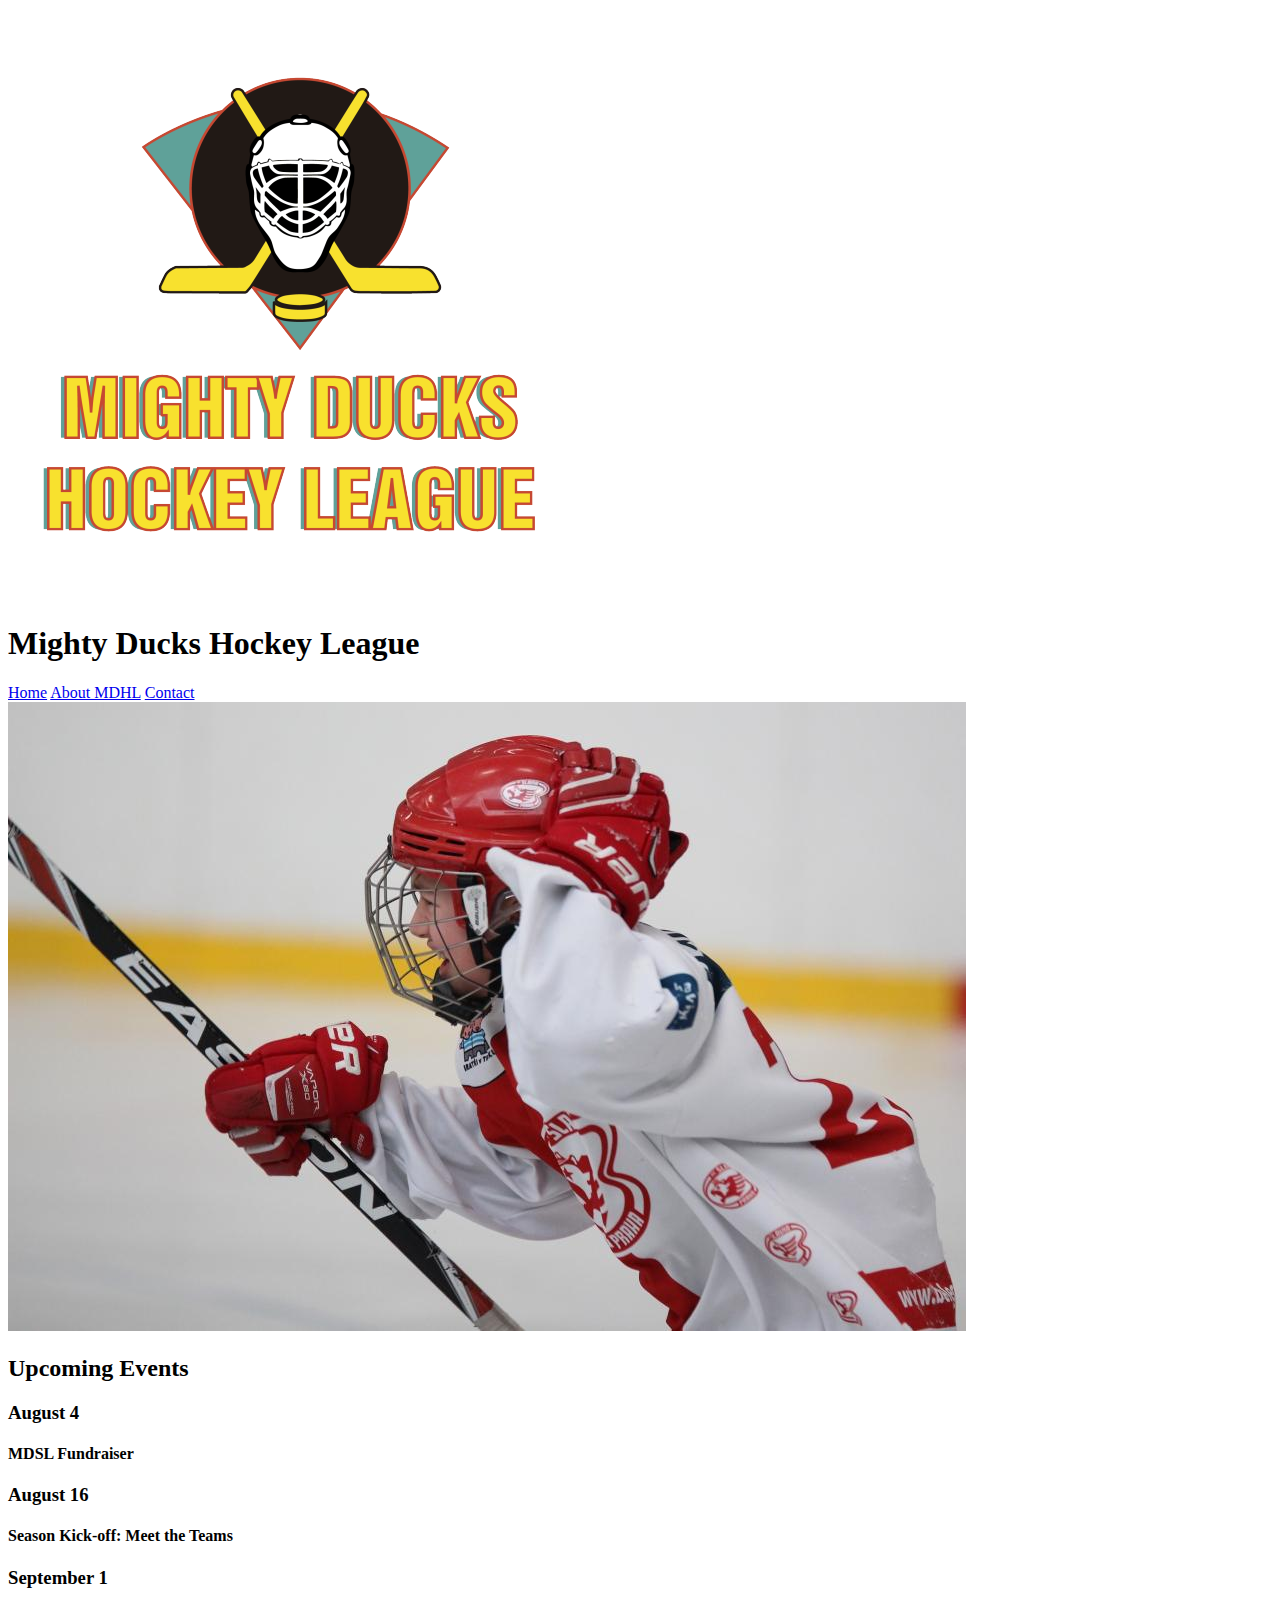
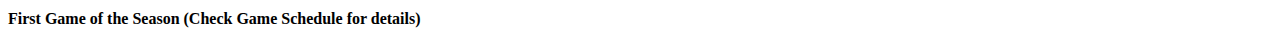
==== index.html @ fdc94147 "My First commit" ====
<!DOCTYPE html>
<html lang="en">
<head>
    <meta charset="UTF-8">
    <meta http-equiv="X-UA-Compatible" content="IE=edge">
    <meta name="viewport" content="width=device-width, initial-scale=1.0">
    <link rel="icon" href="./img/Logo_Mighty_ducks-01.ico">
    <title>Document</title>
</head>
<body>
    
   <img src="img/LogoMightyducks01.png" alt=""/>
   <h1>Mighty Ducks Hockey League</h1>


   <a href="#">Home</a>
   <a href="./AboutMDHL.html">About MDHL</a>
   <a href="./Contact.html">Contact</a>
  



   <div>
    <img src="img/hockey1.jpg" alt=""/>
   </div>
   <div>
    <h2>Upcoming Events</h2>
        <h3>August 4</h3>
        <h4>MDSL Fundraiser</h4>
        
        <h3>August 16</h3>
        <h4>Season Kick-off: Meet the Teams</h4>

        <h3>September 1</h3>
        <h4>First Game of the Season (Check Game Schedule for details)</h4>
   </div>
</body>
</html>
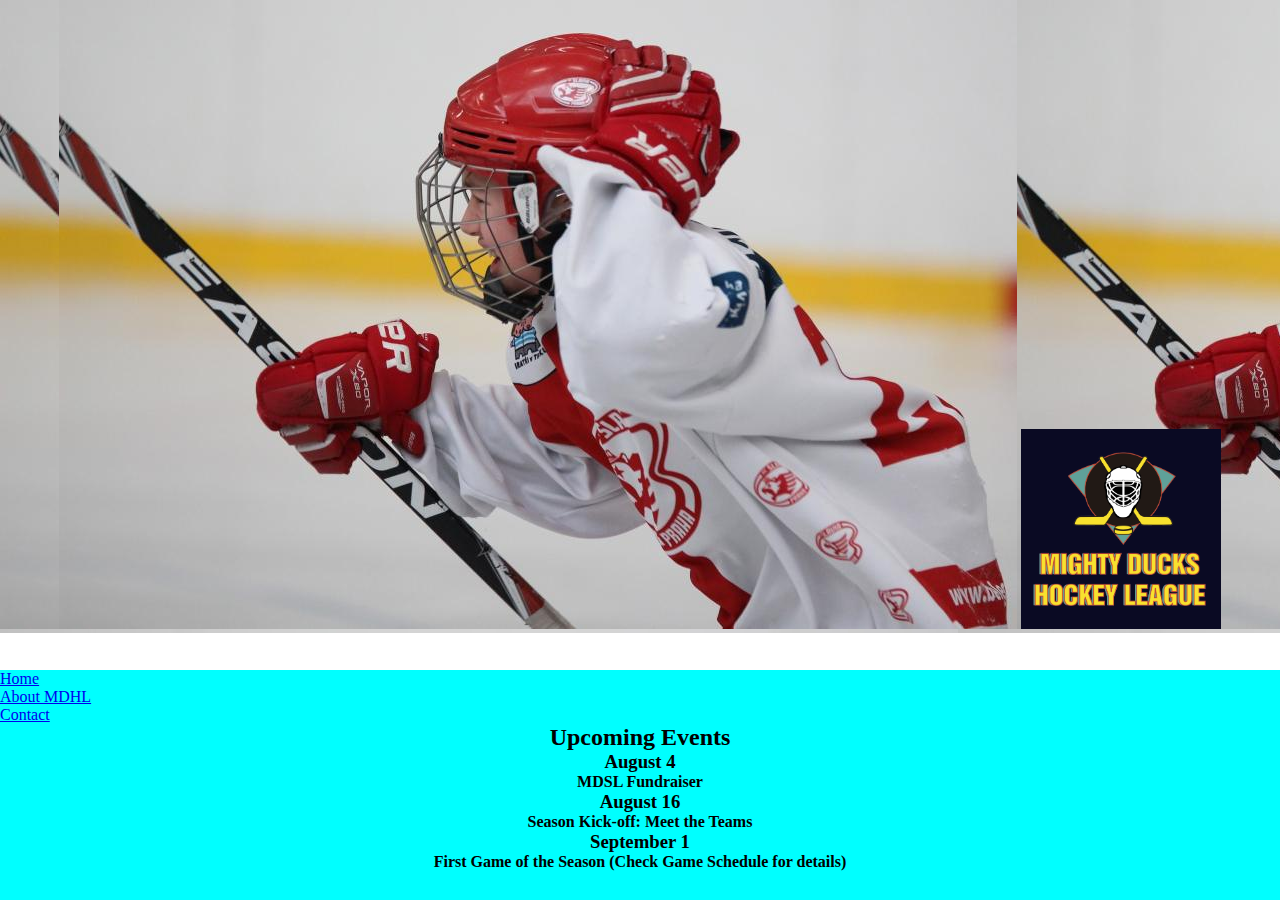
==== commit 31deac80: "task2" ====
--- a/index.html
+++ b/index.html
@@ -4,35 +4,35 @@
     <meta charset="UTF-8">
     <meta http-equiv="X-UA-Compatible" content="IE=edge">
     <meta name="viewport" content="width=device-width, initial-scale=1.0">
-    <link rel="icon" href="./img/Logo_Mighty_ducks-01.ico">
-    <title>Document</title>
+    <link rel="icon" href="./assetes/img/Logo_Mighty_ducks-01.ico">
+    <link rel="stylesheet" href="./assetes/style.css">
+    <title>MDHL</title>
 </head>
 <body>
+    <header>
+        <img class="central" src="./assetes/img/hockey1.jpg" alt="hockey1"/>
+        <img class="logo" src="./assetes/img/LogoMightyducks01.png" alt="logo"/>
+    </header>
+     
+    <h1 style="color:white"> Mighty Ducks Hockey League</h1>
+   
+    <nav>
+    <a href="#">Home</a>
+    <a href="./AboutMDHL.html">About MDHL</a>
+    <a href="./Contact.html">Contact</a>
+    </nav>
+   
+
     
-   <img src="img/LogoMightyducks01.png" alt=""/>
-   <h1>Mighty Ducks Hockey League</h1>
-
-
-   <a href="#">Home</a>
-   <a href="./AboutMDHL.html">About MDHL</a>
-   <a href="./Contact.html">Contact</a>
-  
-
-
-
    <div>
-    <img src="img/hockey1.jpg" alt=""/>
-   </div>
-   <div>
-    <h2>Upcoming Events</h2>
+        <h2>Upcoming Events</h2>
         <h3>August 4</h3>
         <h4>MDSL Fundraiser</h4>
         
         <h3>August 16</h3>
         <h4>Season Kick-off: Meet the Teams</h4>
-
         <h3>September 1</h3>
         <h4>First Game of the Season (Check Game Schedule for details)</h4>
-   </div>
+    </div> 
 </body>
 </html>--- a/assetes/style.css
+++ b/assetes/style.css
@@ -0,0 +1,53 @@
+*{
+    margin: 0;
+    padding: 0;   
+    box-sizing: border-box;
+    font-family: cursive;
+    }
+
+header{
+    width:100%;
+    text-align:center;       
+    background-image: url(../assetes/img/hockey1.jpg);
+}
+header.central{
+    position: absolute;
+    z-index: auto;
+    
+
+
+}
+
+header.logo{
+    width: 8%;
+}
+
+body{
+    background-color: aqua;
+    color:black;   
+}
+
+.logo{
+    width: 200px;
+    height: 200px;
+    background-color: #0a0a23;
+    text-align: right;
+}
+.logo img{
+    width: 10px;
+    margin: auto;
+   
+}
+
+h2,h3,h4{
+    display: flex;
+    justify-content: center;
+}
+
+a{
+   display: list-item;
+}
+h1{
+    background-color:white;
+    text-align: center;
+}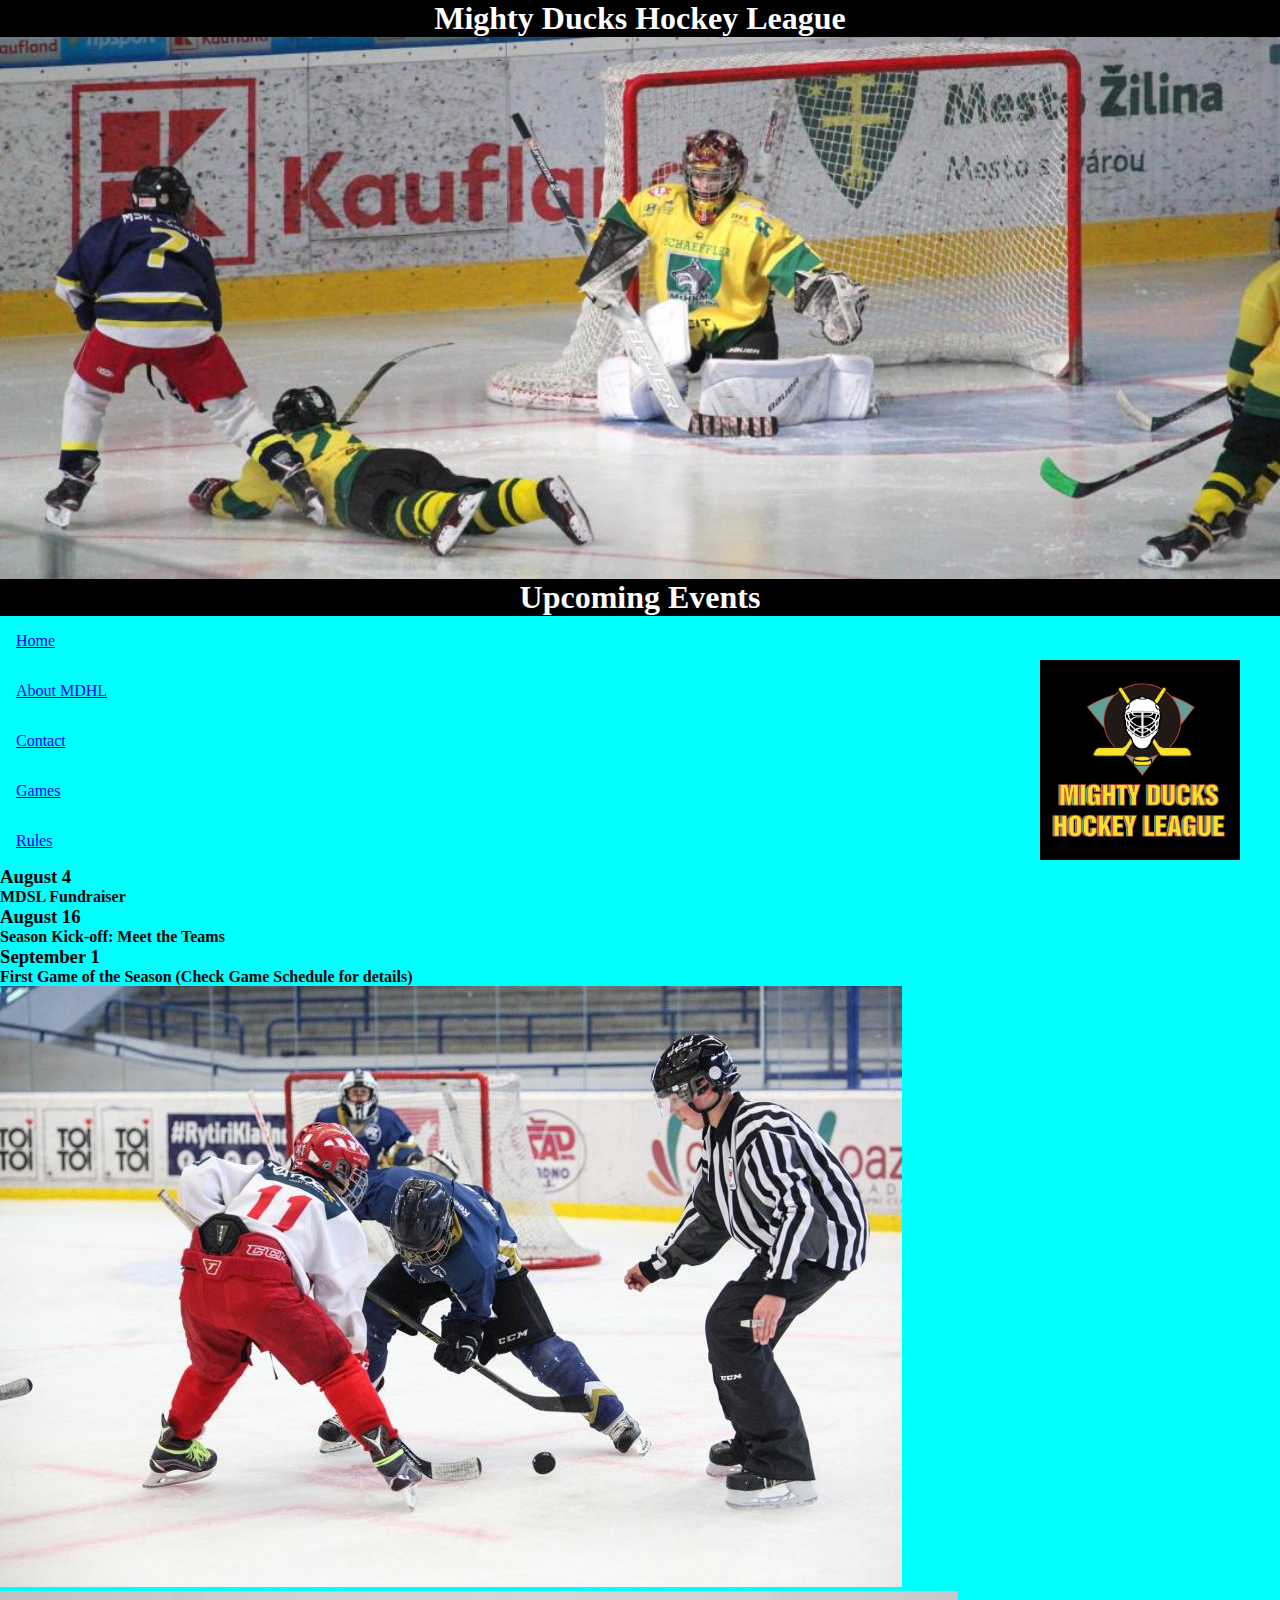
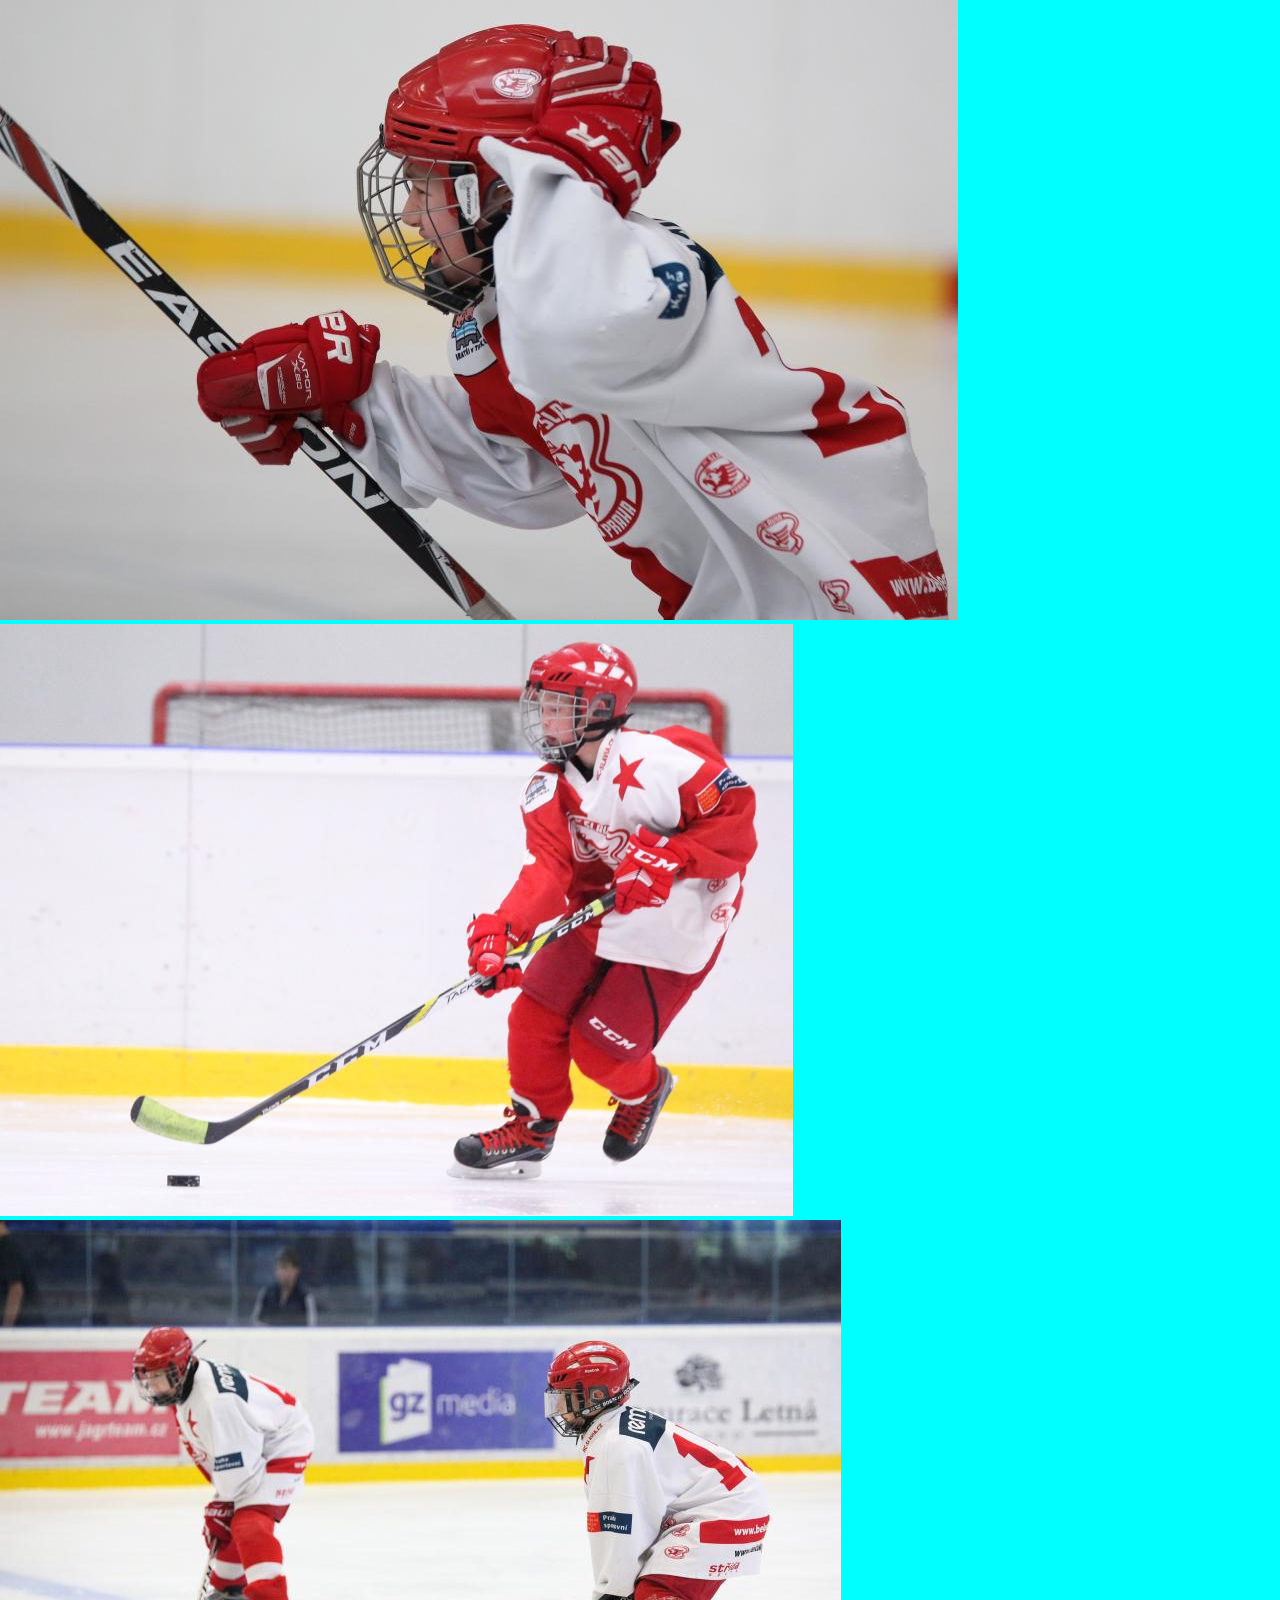
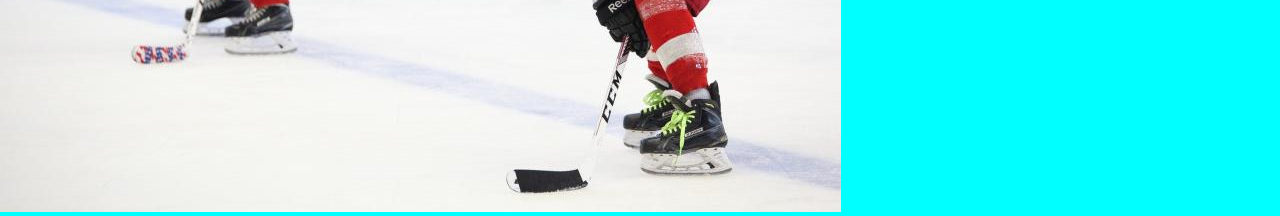
==== commit 1eccf97f: "Task3" ====
--- a/index.html
+++ b/index.html
@@ -4,28 +4,35 @@
     <meta charset="UTF-8">
     <meta http-equiv="X-UA-Compatible" content="IE=edge">
     <meta name="viewport" content="width=device-width, initial-scale=1.0">
-    <link rel="icon" href="./assetes/img/Logo_Mighty_ducks-01.ico">
-    <link rel="stylesheet" href="./assetes/style.css">
+    <link rel="shortcut icon" href="./img/Logo_Mighty_ducks-01.ico">
+    <link rel="stylesheet" href="./styles.css">
     <title>MDHL</title>
 </head>
-<body>
+
+<body>  
     <header>
-        <img class="central" src="./assetes/img/hockey1.jpg" alt="hockey1"/>
-        <img class="logo" src="./assetes/img/LogoMightyducks01.png" alt="logo"/>
+    <div class="conteiner" >
+        <h1 class="titPrinc">Mighty Ducks Hockey League</h1>   
+        <img class="topo" src ="img/design2_image1.jpg" alt="hockey1"/> 
+        <img class="Log" src="img/LogoMightyducks01.png" alt="logo"/>
+        <h2 class="subtitulo">Upcoming Events</h2>
+    </div>
     </header>
-     
-    <h1 style="color:white"> Mighty Ducks Hockey League</h1>
-   
+            
     <nav>
     <a href="#">Home</a>
     <a href="./AboutMDHL.html">About MDHL</a>
     <a href="./Contact.html">Contact</a>
+    <a href="./Games.html">Games</a>
+    <a href="./Rules.html">Rules</a>
     </nav>
+
+
+   <main>
+    
    
-
-    
-   <div>
-        <h2>Upcoming Events</h2>
+    <div>
+        
         <h3>August 4</h3>
         <h4>MDSL Fundraiser</h4>
         
@@ -33,6 +40,13 @@
         <h4>Season Kick-off: Meet the Teams</h4>
         <h3>September 1</h3>
         <h4>First Game of the Season (Check Game Schedule for details)</h4>
-    </div> 
+    </div>
+    <section>
+        <img src="./img/design1_image1.jpg" alt="">
+        <img src="./img/hockey1.jpg" alt="">
+        <img src="./img/hockey2.jpg" alt="">
+        <img src="./img/hockey3.jpg" alt="">
+    </section>
+</main>
 </body>
 </html>--- a/styles.css
+++ b/styles.css
@@ -0,0 +1,80 @@
+*{
+    margin: 0;
+    padding: 0;
+    background-origin:border-box;
+}
+body{
+    background-color: aqua;
+    color: black;
+    font-family: cursive;
+}
+.conteiner{
+    margin: auto;
+    display: flex;
+    flex-direction: column;
+}
+.titPrinc{
+    background-color: black;
+    font-size: xx-large;
+    color: white;
+    text-align: center;
+}
+.topo{
+    text-align: center;
+    min-width: auto;
+    min-height: auto;
+    
+   }
+
+.Log{  
+background-color: black;
+ position: absolute;
+  height:200px;
+  width:200px;
+  bottom: 40px;
+  right : 40px;
+  z-index: 1;
+  
+}
+.subtitulo{
+    background-color: black;
+    font-size: xx-large;
+    color: white;
+    text-align: center;
+}
+a{
+    position: relative;
+    display: flex;
+    flex-direction: column;
+    align-items: flex-start;
+    padding: 1rem;
+}
+
+table {
+    width: 100px;
+    margin: 0 auto;
+    background-color: aliceblue;
+    height: 50vh;
+    width: 40rem;
+    table-layout: auto;
+    border-spacing: 5px;   
+   
+}
+
+table, th, td {
+    border: 5px solid;
+    border-color: black;
+    text-align: center;
+}
+
+th {
+    background-color: black;
+    color: aliceblue;
+    padding-bottom: 5px;
+    padding-top: 5px;
+}
+.schedule,.games{
+    width: 100px;
+    margin: 0 auto;
+    
+}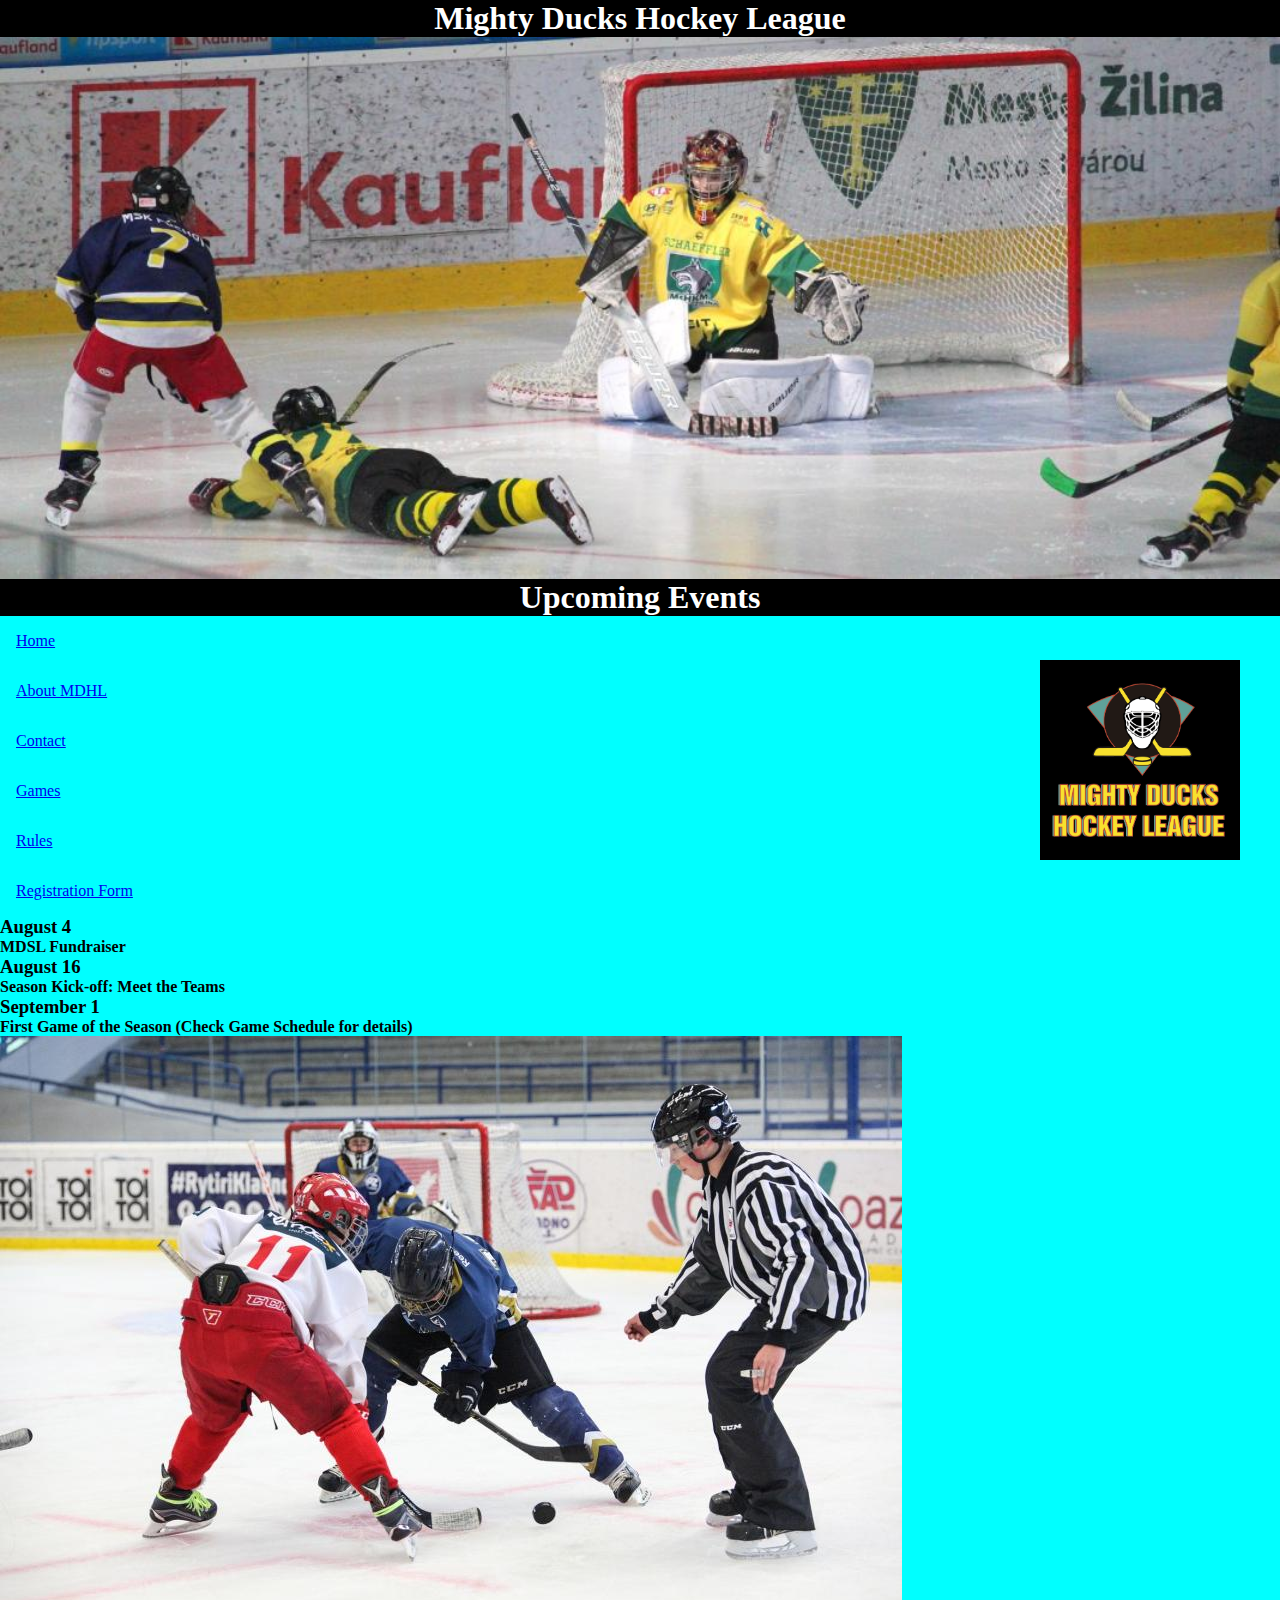
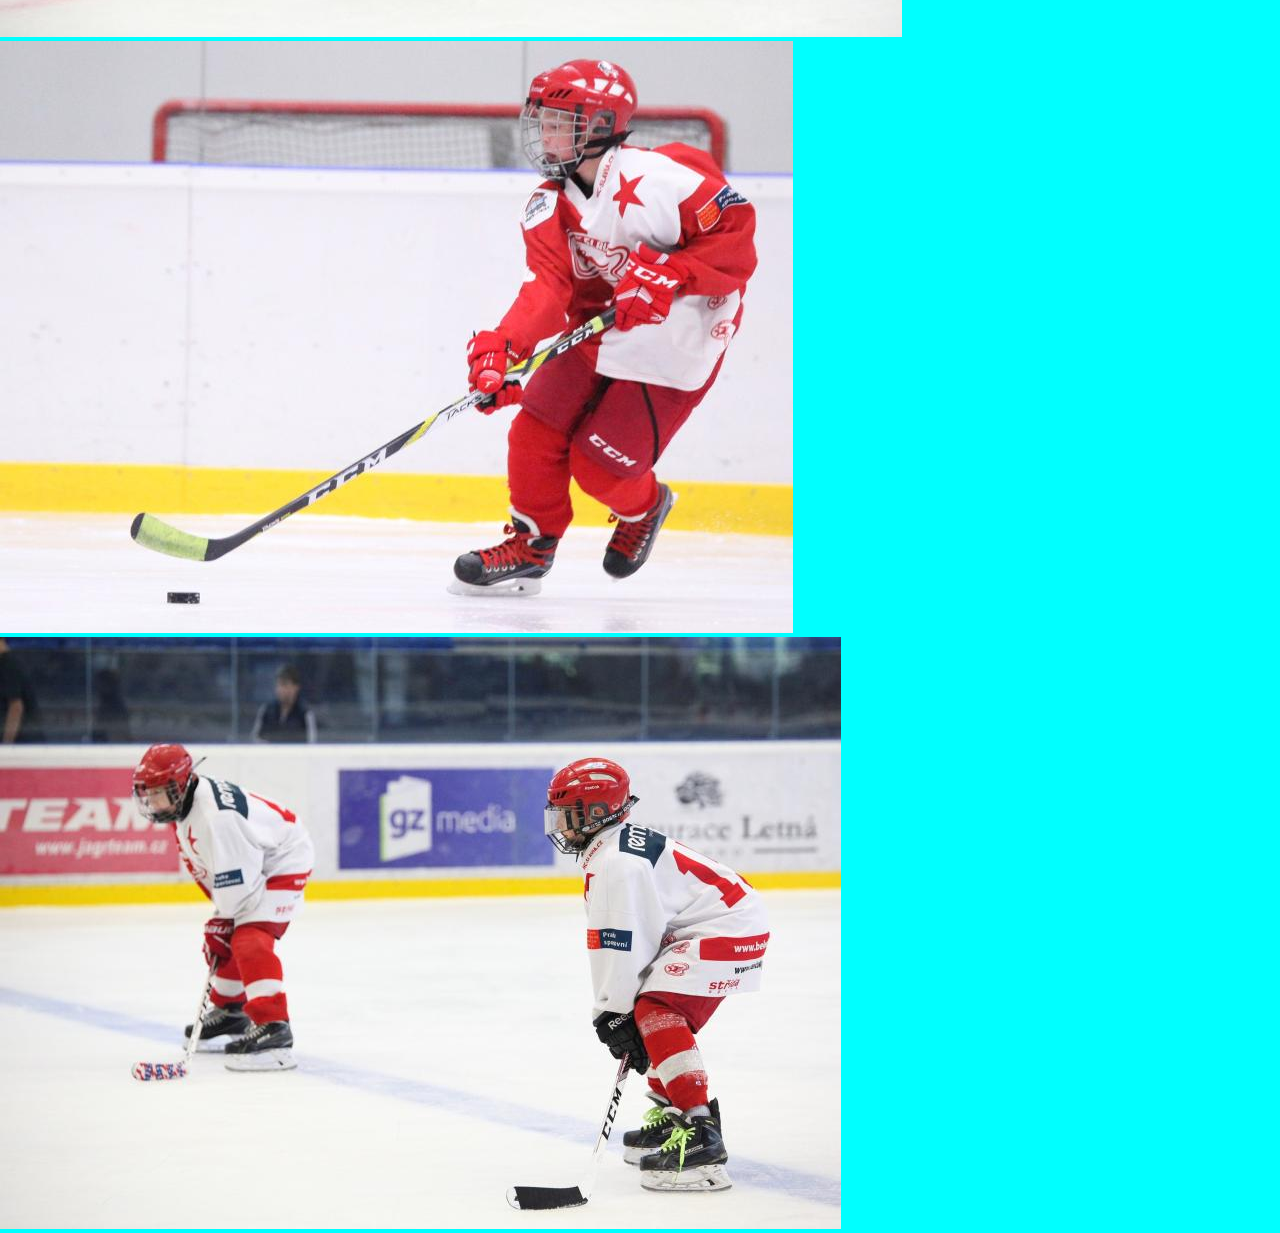
==== commit a9b180d4: "Task4" ====
--- a/index.html
+++ b/index.html
@@ -25,6 +25,7 @@
     <a href="./Contact.html">Contact</a>
     <a href="./Games.html">Games</a>
     <a href="./Rules.html">Rules</a>
+    <a href="./RegistrationForm.html">Registration Form</a>
     </nav>
 
 
@@ -41,11 +42,11 @@
         <h3>September 1</h3>
         <h4>First Game of the Season (Check Game Schedule for details)</h4>
     </div>
-    <section>
-        <img src="./img/design1_image1.jpg" alt="">
-        <img src="./img/hockey1.jpg" alt="">
-        <img src="./img/hockey2.jpg" alt="">
-        <img src="./img/hockey3.jpg" alt="">
+    <section class="box">
+        <img id="class1" src="./img/design1_image1.jpg" alt="">
+        <im id="class2" src="./img/hockey1.jpg" alt="">
+        <img id="class3" src="./img/hockey2.jpg" alt="">
+        <img id="class4" src="./img/hockey3.jpg" alt="">
     </section>
 </main>
 </body>
--- a/styles.css
+++ b/styles.css
@@ -76,5 +76,14 @@
 .schedule,.games{
     width: 100px;
     margin: 0 auto;
-    
+   
+}
+section.form{
+    border-radius: 0%;
+    background-color: black;
+    color: aliceblue;
+    padding-bottom: 5px;
+    padding-top: 5px;
+    text-align: center;
+
 }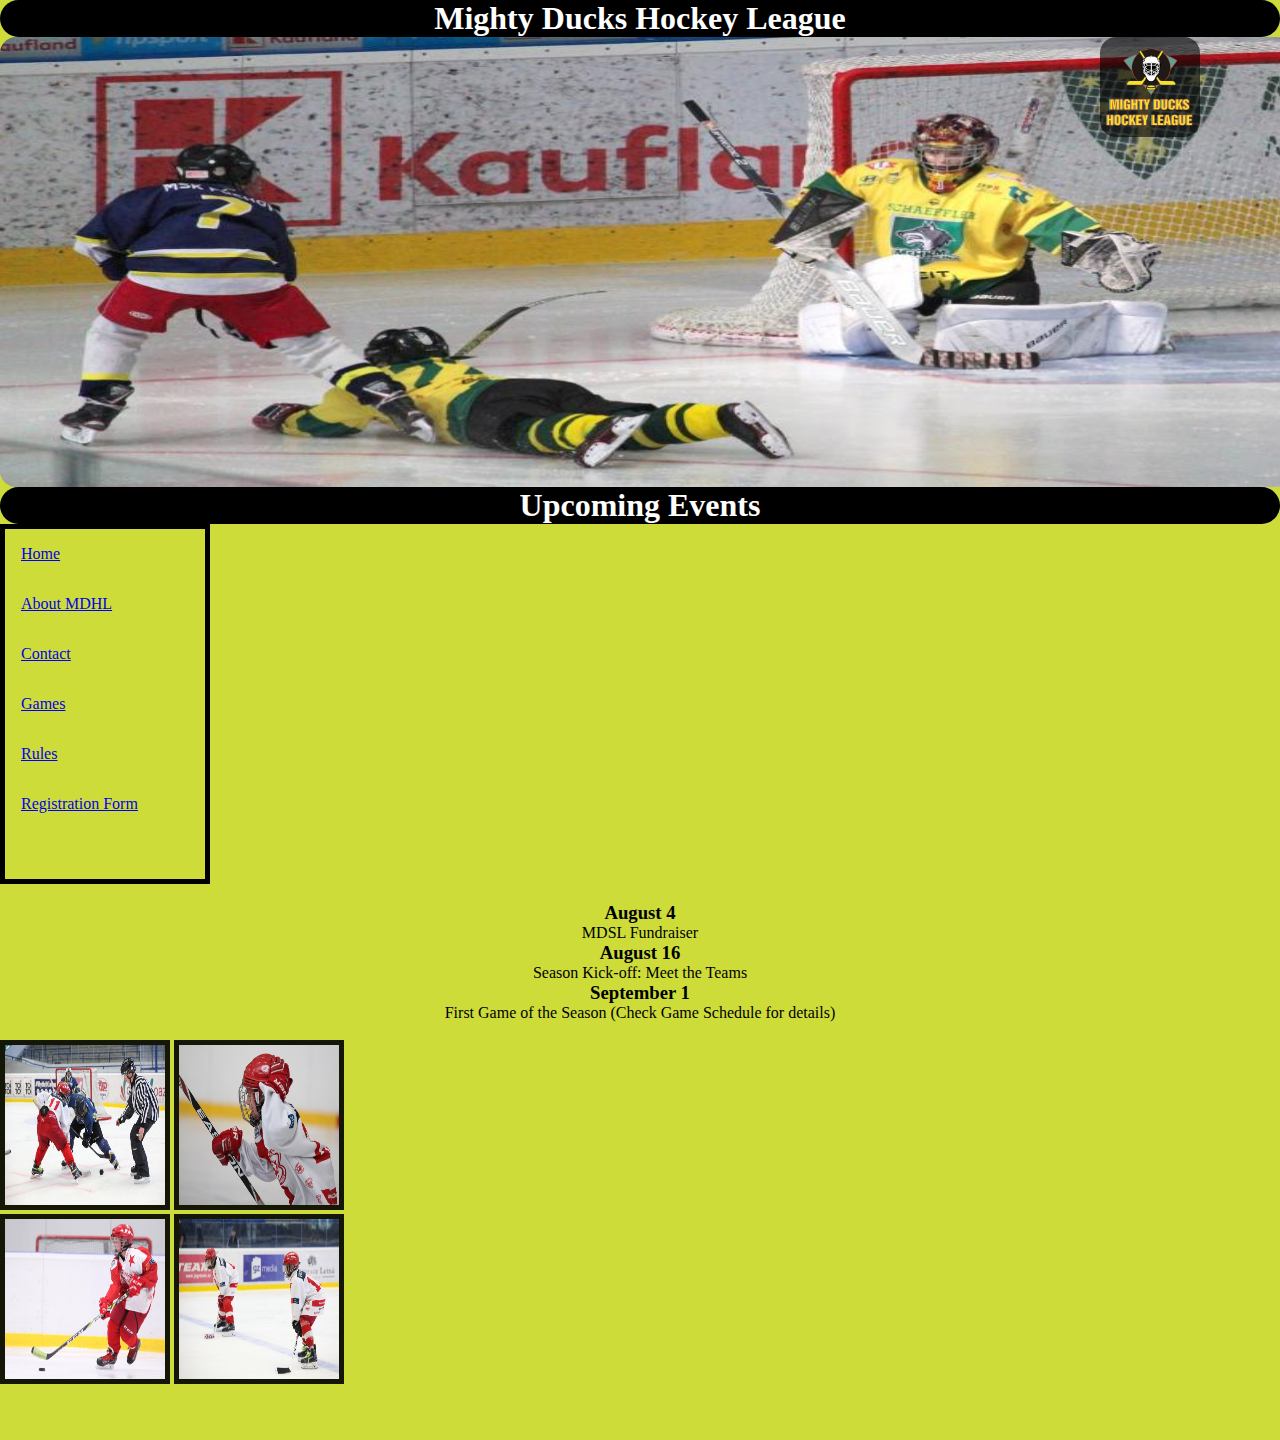
==== commit 1bbc34cf: "Task4" ====
--- a/index.html
+++ b/index.html
@@ -1,5 +1,6 @@
 <!DOCTYPE html>
 <html lang="en">
+
 <head>
     <meta charset="UTF-8">
     <meta http-equiv="X-UA-Compatible" content="IE=edge">
@@ -9,45 +10,44 @@
     <title>MDHL</title>
 </head>
 
-<body>  
+<body>
     <header>
-    <div class="conteiner" >
-        <h1 class="titPrinc">Mighty Ducks Hockey League</h1>   
-        <img class="topo" src ="img/design2_image1.jpg" alt="hockey1"/> 
-        <img class="Log" src="img/LogoMightyducks01.png" alt="logo"/>
+        <h1 class="titPrinc">Mighty Ducks Hockey League</h1>
+        <div class="conteiner">
+            <img class="topo" src="img/design2_image1.jpg" alt="hockey1" />
+            <img class="Log" src="img/LogoMightyducks01.png" alt="logo" />
+        </div>
         <h2 class="subtitulo">Upcoming Events</h2>
-    </div>
     </header>
-            
-    <nav>
-    <a href="#">Home</a>
-    <a href="./AboutMDHL.html">About MDHL</a>
-    <a href="./Contact.html">Contact</a>
-    <a href="./Games.html">Games</a>
-    <a href="./Rules.html">Rules</a>
-    <a href="./RegistrationForm.html">Registration Form</a>
+
+    <nav class="menu">
+        <a href="#">Home</a>
+        <a href="./AboutMDHL.html">About MDHL</a>
+        <a href="./Contact.html">Contact</a>
+        <a href="./Games.html">Games</a>
+        <a href="./Rules.html">Rules</a>
+        <a href="./RegistrationForm.html">Registration Form</a>
     </nav>
 
 
-   <main>
-    
-   
-    <div>
-        
-        <h3>August 4</h3>
-        <h4>MDSL Fundraiser</h4>
-        
-        <h3>August 16</h3>
-        <h4>Season Kick-off: Meet the Teams</h4>
-        <h3>September 1</h3>
-        <h4>First Game of the Season (Check Game Schedule for details)</h4>
-    </div>
-    <section class="box">
-        <img id="class1" src="./img/design1_image1.jpg" alt="">
-        <im id="class2" src="./img/hockey1.jpg" alt="">
-        <img id="class3" src="./img/hockey2.jpg" alt="">
-        <img id="class4" src="./img/hockey3.jpg" alt="">
-    </section>
-</main>
+    <main>
+        <br>
+        <div>
+            <h3 class="ind">August 4</h3>
+            <p class="ind">MDSL Fundraiser</p>
+            <h3 class="ind">August 16</h3>
+            <p class="ind">Season Kick-off: Meet the Teams</p>
+            <h3 class="ind">September 1</h3>
+            <p class="ind">First Game of the Season (Check Game Schedule for details)</p>
+        </div><br>
+        <div class="contaneir-box">
+            <img src="./img/design1_image1.jpg" alt="">
+            <img src="./img/hockey1.jpg" alt="">
+            <img src="./img/hockey2.jpg" alt="">
+            <img src="./img/hockey3.jpg" alt="">
+
+        </div>
+    </main>
 </body>
+
 </html>--- a/styles.css
+++ b/styles.css
@@ -4,50 +4,90 @@
     background-origin:border-box;
 }
 body{
-    background-color: aqua;
+    box-shadow: inset;
+    background-color: rgb(206, 220, 57);
     color: black;
     font-family: cursive;
 }
 .conteiner{
+    height: 50vh;
+    width: 190vh;
+    border-color: rgba(0, 0, 0, 0.481);
     margin: auto;
     display: flex;
     flex-direction: column;
 }
 .titPrinc{
+    border-radius: 1em;
     background-color: black;
     font-size: xx-large;
     color: white;
     text-align: center;
 }
 .topo{
+    display: flex;
+    margin: 0em;
+    border-radius: 1em;
     text-align: center;
-    min-width: auto;
-    min-height: auto;
+    min-width: 200px;
+    min-height: 200px;
     
    }
 
-.Log{  
-background-color: black;
- position: absolute;
-  height:200px;
-  width:200px;
-  bottom: 40px;
-  right : 40px;
-  z-index: 1;
-  
+.Log{ 
+align-items: flex-end;
+border-radius: 1em;    
+float: right; 
+position: absolute;
+right: 5rem;
+background-color: rgba(0, 0, 0, 0.593);
+display:flex;
+height:100px;
+width:100px;
 }
+
 .subtitulo{
+    border-radius: 1em;
     background-color: black;
     font-size: xx-large;
     color: white;
     text-align: center;
 }
+.contaneir-box{    
+    height: 400px;
+    width: 400px;
+    
+             
+}
+.contaneir-box img{
+    text-align: center;
+    height: 10rem;
+    width: 10rem;
+    border: 5px solid rgba(0, 0, 0, 0.899); 
+    justify-content: space-between; 
+}
+
+ .menu{
+    height:350px;
+    width: 200px;
+    border: 5px solid black;
+ }
+div h3.ind,
+div p.ind{
+    text-align: center;
+}
+
 a{
     position: relative;
     display: flex;
     flex-direction: column;
     align-items: flex-start;
     padding: 1rem;
+}
+
+h2.schedule,
+p.games{
+    text-align: center;
 }
 
 table {
@@ -78,7 +118,22 @@
     margin: 0 auto;
    
 }
+
+.form{
+ width: 100%;
+  max-width: 600px;
+  margin: 0 auto;
+  display: flex;
+  flex-direction: column;
+  justify-content: center;
+  align-items: center;
+}
+
 section.form{
+    justify-content: center;
+    align-items: center;
+    width: 110vh;
+    height: 110vh;
     border-radius: 0%;
     background-color: black;
     color: aliceblue;
@@ -86,4 +141,9 @@
     padding-top: 5px;
     text-align: center;
 
-}+}
+h1.rg{
+    text-align: center;
+   }
+
+
